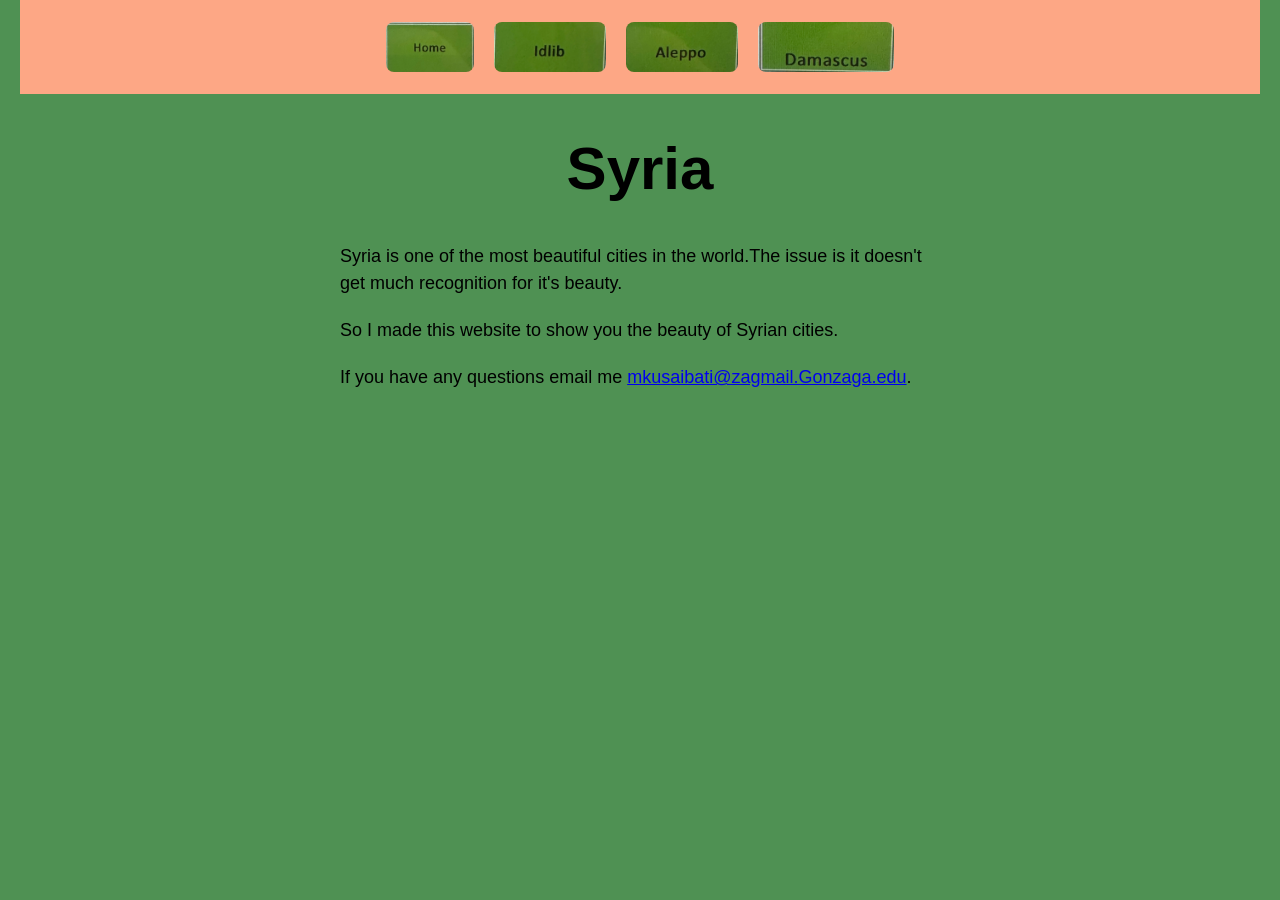
==== index.html @ 63204083 "Update index.html" ====
<!DOCTYPE html>
<!--
  Author: YOUR NAME
  GU username: YOUR-GU-USERNAME
  Course: BMIS 235 - HTML-3
-->
<html lang="en">
<head>
<meta charset="utf-8">
<meta name="author" content="YOUR NAME">
<title>Syria</title>

<!-- this one line connects the page to the stylesheet -->
<link rel="stylesheet" href="styles.css">
</head>
<body>

<!-- ===== MENU ============================================================
     The menu is four links. Each link wraps an image instead of words.
     Build it once on this page, check that every link works,
     then copy the whole <nav> block and paste it over the menu on the
     other three pages, so every page has the exact same menu.
     ===================================================================== -->
<nav>
    <a href="index.html"><img src="img/Untitled%20Design.png" alt="Home"></a>
    <a href="Idlib.html"><img src="img/Untitled%20Design-2.png" alt="Idlib"></a>
    <a href="Aleppo.html"><img src="img/Untitled%20Design-3.png" alt="Aleppo"></a>
    <a href="Damascus.html"><img src="img/Untitled%20Design-4.png" alt="Damascus"></a>
</nav>

<h1>Syria</h1>
<p>Syria is one of the most beautiful cities in the world.The issue is it doesn't get much recognition for it's beauty.</p>
<p>So I made this website to show you the beauty of Syrian cities.</p>
<p>If you have any questions email me <a href="mailto:mkusaibati@zagmail.Gonzaga.edu">mkusaibati@zagmail.Gonzaga.edu</a>.</p>
<!-- ===== SHOWCASE ======================================================
     This box is empty on purpose. In Part 7 you paste an interactive
     graphic BETWEEN the opening <div> and the closing </div> below.
     ===================================================================== -->
<div class="<style>
  .showcase {
   
  </div>

<!-- Footer: fill in your name -->
<footer>Built by Yassin Kusaibati  &middot; BMIS 235</footer>

</body>
</html>
---- styles.css ----
/* =====================================================================
   styles.css  ·  YOUR BRAND
   ---------------------------------------------------------------------
   This one file is your brand guide. Every page that links to it gets
   the same font, the same colors and the same spacing.
   Change a color here once, and every page changes.

   Use the same font and colors you picked for your Excel menu images,
   so the menu and the pages look like one brand.
   ===================================================================== */

body {
    font-family: Georgia, "Arial", serif;
    background-color: #4F9153;
    color: #000000;
    margin: 0;
    padding: 0 20px 40px 20px;
}

/* the menu at the top of every page */
nav {
    background-color: #FDA785;
    padding: 14px;
    text-align: center;
}

/* every image inside the menu is forced to the same height.
   If your images still look different sizes, their WIDTHS are
   different: go back to Excel and make every cell the same size. */
nav img {
    height: 50px;
    margin: 8px;
    vertical-align: middle;
   border-radius:8px;
}

/* no underline or border around the image links */
nav a {
    text-decoration: none;
}

h1 {
    color: #000000;
    text-align: center;
    font-size: 60px;
}

p {
    max-width: 600px;
    margin: 20px auto;
    font-size: 18px;
    line-height: 1.5;
}

footer {
    text-align: center;
    font-size: 14px;
    color: #777777;
    margin-top: 40px;
}
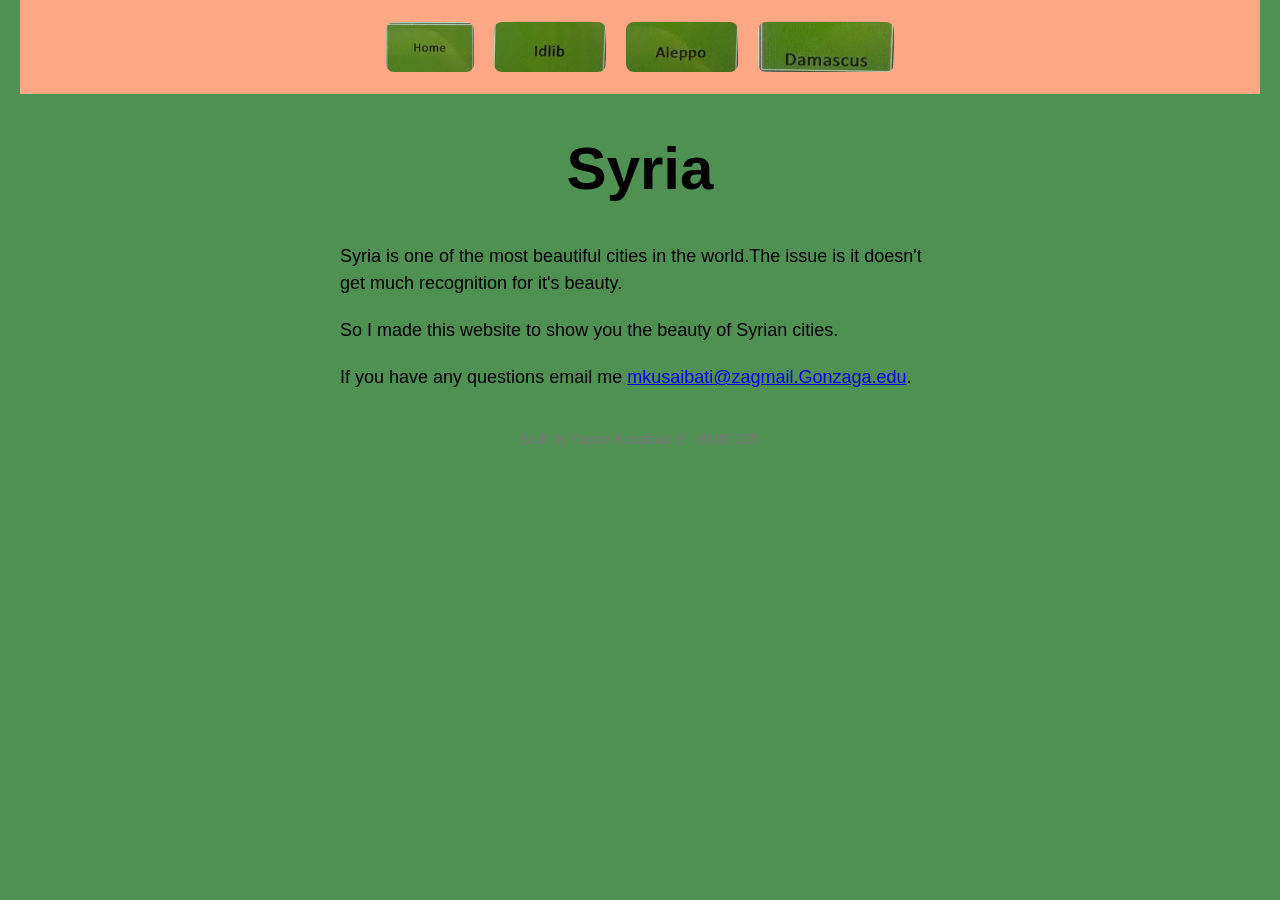
==== commit dbc848f0: "Update index.html" ====
--- a/index.html
+++ b/index.html
@@ -36,13 +36,10 @@
      This box is empty on purpose. In Part 7 you paste an interactive
      graphic BETWEEN the opening <div> and the closing </div> below.
      ===================================================================== -->
-<div class="<style>
-  .showcase {
-   
-  </div>
+<div class="showcase"></div>
 
 <!-- Footer: fill in your name -->
-<footer>Built by Yassin Kusaibati  &middot; BMIS 235</footer>
+<footer>Built by Yassin Kusaibati E &middot; BMIS 235</footer>
 
 </body>
 </html>
@@ -51,5 +48,4 @@
 
 
 
-
   
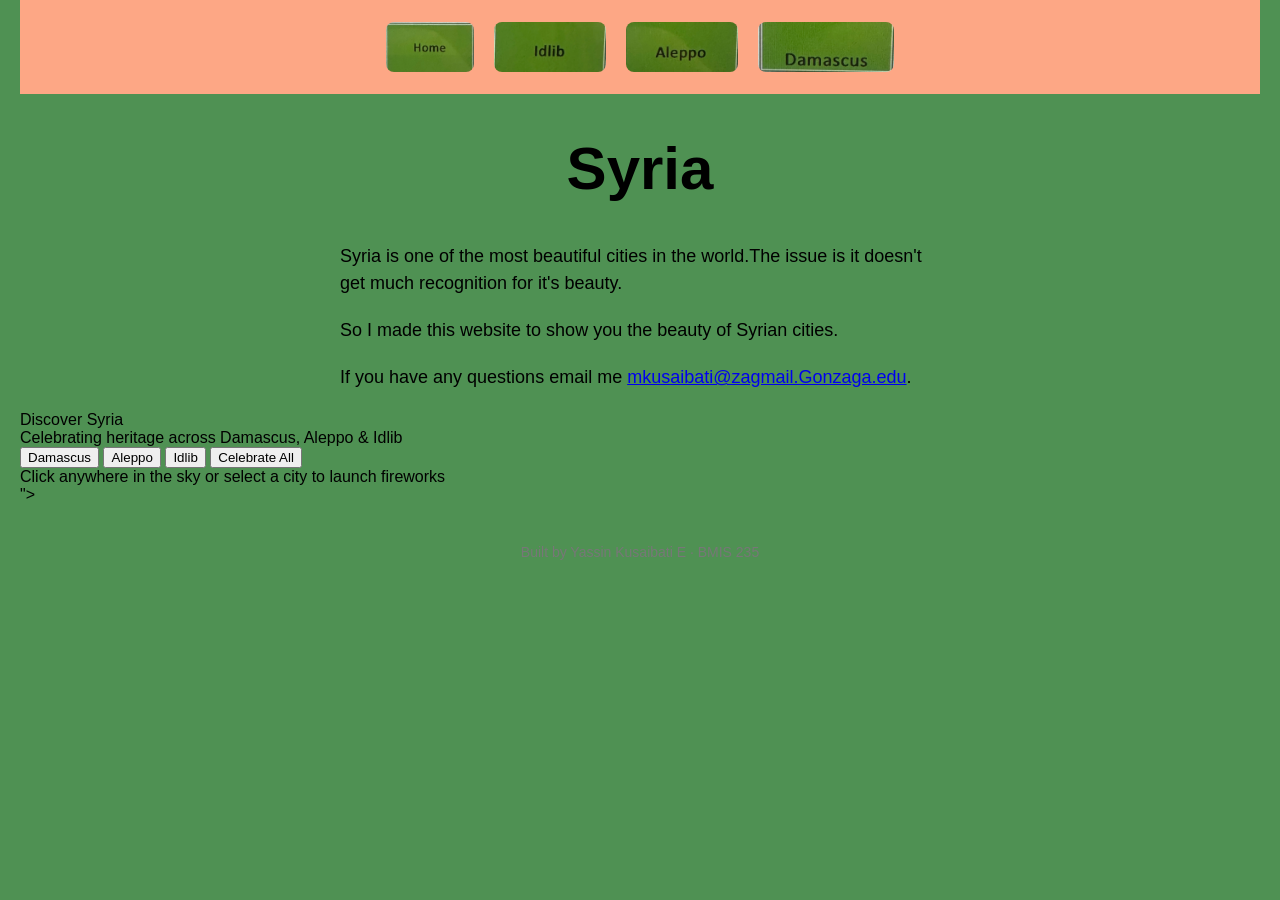
==== commit e74367b5: "Update index.html" ====
--- a/index.html
+++ b/index.html
@@ -36,7 +36,323 @@
      This box is empty on purpose. In Part 7 you paste an interactive
      graphic BETWEEN the opening <div> and the closing </div> below.
      ===================================================================== -->
-<div class="showcase"></div>
+<div class="<style>
+  .showcase {
+    position: relative;
+    width: 100%;
+    height: 450px;
+    max-height: 500px;
+    background: radial-gradient(circle at bottom, #162617 0%, #090e0a 100%);
+    font-family: Arial, Helvetica, sans-serif;
+    overflow: hidden;
+    border-radius: 12px;
+    box-sizing: border-box;
+    user-select: none;
+    -webkit-tap-highlight-color: transparent;
+  }
+
+  .showcase * {
+    box-sizing: border-box;
+  }
+
+  .showcase .sy-canvas {
+    position: absolute;
+    top: 0;
+    left: 0;
+    width: 100%;
+    height: 100%;
+    display: block;
+    cursor: crosshair;
+  }
+
+  .showcase .sy-overlay {
+    position: relative;
+    z-index: 2;
+    height: 100%;
+    display: flex;
+    flex-direction: column;
+    justify-content: space-between;
+    align-items: center;
+    padding: 24px 16px;
+    pointer-events: none;
+    text-align: center;
+  }
+
+  .showcase .sy-header {
+    background: rgba(9, 14, 10, 0.55);
+    backdrop-filter: blur(4px);
+    padding: 14px 22px;
+    border-radius: 10px;
+    border: 1px solid rgba(79, 145, 83, 0.4);
+    max-width: 90%;
+  }
+
+  .showcase .sy-title {
+    margin: 0 0 6px 0;
+    font-size: clamp(1.35rem, 4vw, 2rem);
+    font-weight: bold;
+    color: #ffffff;
+    letter-spacing: 0.5px;
+  }
+
+  .showcase .sy-title span {
+    color: #FDA785;
+  }
+
+  .showcase .sy-subtitle {
+    margin: 0;
+    font-size: clamp(0.85rem, 2.5vw, 1rem);
+    color: #d8e6d9;
+  }
+
+  .showcase .sy-controls {
+    display: flex;
+    flex-wrap: wrap;
+    justify-content: center;
+    gap: 10px;
+    pointer-events: auto;
+    width: 100%;
+    max-width: 520px;
+  }
+
+  .showcase .sy-btn {
+    background: rgba(20, 32, 21, 0.85);
+    color: #ffffff;
+    border: 2px solid #4F9153;
+    padding: 8px 16px;
+    font-family: Arial, Helvetica, sans-serif;
+    font-size: 0.9rem;
+    font-weight: bold;
+    border-radius: 25px;
+    cursor: pointer;
+    transition: all 0.25s ease;
+    box-shadow: 0 4px 12px rgba(0, 0, 0, 0.4);
+  }
+
+  .showcase .sy-btn:hover,
+  .showcase .sy-btn.sy-active {
+    background: #4F9153;
+    border-color: #FDA785;
+    color: #ffffff;
+    transform: translateY(-2px);
+  }
+
+  .showcase .sy-hint {
+    margin-top: 8px;
+    font-size: 0.75rem;
+    color: #FDA785;
+    opacity: 0.9;
+  }
+</style>
+
+<!-- HTML: Creates the fireworks canvas, hero title, and interactive buttons for Damascus, Aleppo, and Idlib -->
+<canvas class="sy-canvas"></canvas>
+<div class="sy-overlay">
+  <div class="sy-header">
+    <div class="sy-title">Discover <span>Syria</span></div>
+    <div class="sy-subtitle" id="sy-city-desc">Celebrating heritage across Damascus, Aleppo &amp; Idlib</div>
+  </div>
+  <div>
+    <div class="sy-controls">
+      <button type="button" class="sy-btn" data-city="damascus">Damascus</button>
+      <button type="button" class="sy-btn" data-city="aleppo">Aleppo</button>
+      <button type="button" class="sy-btn" data-city="idlib">Idlib</button>
+      <button type="button" class="sy-btn" data-city="celebrate">Celebrate All</button>
+    </div>
+    <div class="sy-hint">Click anywhere in the sky or select a city to launch fireworks</div>
+  </div>
+</div>
+
+<!-- JavaScript: Runs the physics-based fireworks animation in Syrian flag and brand colors -->
+<script>
+  (function () {
+    const container = document.currentScript.parentElement;
+    if (!container) return;
+
+    const canvas = container.querySelector('.sy-canvas');
+    const ctx = canvas.getContext('2d');
+    const descEl = container.querySelector('#sy-city-desc');
+    const buttons = container.querySelectorAll('.sy-btn');
+
+    let width = 0;
+    let height = 0;
+    let rockets = [];
+    let particles = [];
+
+    // Palette featuring Syrian flag colors (Green, White, Red, Black-slate) & brand accent (#FDA785)
+    const syrianColors = ['#4F9153', '#007A3D', '#CE1126', '#FFFFFF', '#FDA785'];
+
+    const cityInfo = {
+      damascus: 'Damascus — The City of Jasmine & One of the Oldest Continuously Inhabited Cities',
+      aleppo: 'Aleppo — Historic Crossroads of Trade, Culture & Citadel Heritage',
+      idlib: 'Idlib — Land of Ancient Olive Groves & Forgotten Cities',
+      celebrate: 'Celebrating Heritage Across Damascus, Aleppo & Idlib'
+    };
+
+    function resizeCanvas() {
+      const rect = container.getBoundingClientRect();
+      width = canvas.width = rect.width;
+      height = canvas.height = rect.height;
+    }
+
+    window.addEventListener('resize', resizeCanvas);
+    resizeCanvas();
+
+    class Rocket {
+      constructor(targetX, targetY) {
+        this.x = width * (0.2 + Math.random() * 0.6);
+        this.y = height;
+        this.targetX = targetX || width * (0.15 + Math.random() * 0.7);
+        this.targetY = targetY || height * (0.15 + Math.random() * 0.4);
+        const angle = Math.atan2(this.targetY - this.y, this.targetX - this.x);
+        const speed = 6 + Math.random() * 2.5;
+        this.vx = Math.cos(angle) * speed;
+        this.vy = Math.sin(angle) * speed;
+        this.color = syrianColors[Math.floor(Math.random() * syrianColors.length)];
+        this.trail = [];
+        this.exploded = false;
+      }
+
+      update() {
+        this.trail.push({ x: this.x, y: this.y });
+        if (this.trail.length > 6) this.trail.shift();
+
+        this.x += this.vx;
+        this.y += this.vy;
+
+        const dist = Math.hypot(this.targetX - this.x, this.targetY - this.y);
+        if (dist < 12 || this.y <= this.targetY) {
+          this.exploded = true;
+          createExplosion(this.x, this.y);
+        }
+      }
+
+      draw() {
+        ctx.beginPath();
+        for (let i = 0; i < this.trail.length; i++) {
+          ctx.lineTo(this.trail[i].x, this.trail[i].y);
+        }
+        ctx.strokeStyle = this.color;
+        ctx.lineWidth = 2.5;
+        ctx.stroke();
+      }
+    }
+
+    class Particle {
+      constructor(x, y, color) {
+        this.x = x;
+        this.y = y;
+        const angle = Math.random() * Math.PI * 2;
+        const speed = Math.random() * 4.5 + 1;
+        this.vx = Math.cos(angle) * speed;
+        this.vy = Math.sin(angle) * speed;
+        this.gravity = 0.06;
+        this.friction = 0.96;
+        this.alpha = 1;
+        this.decay = Math.random() * 0.018 + 0.012;
+        this.color = color;
+        this.size = Math.random() * 2.5 + 1.5;
+      }
+
+      update() {
+        this.vx *= this.friction;
+        this.vy *= this.friction;
+        this.vy += this.gravity;
+        this.x += this.vx;
+        this.y += this.vy;
+        this.alpha -= this.decay;
+      }
+
+      draw() {
+        ctx.save();
+        ctx.globalAlpha = Math.max(0, this.alpha);
+        ctx.beginPath();
+        ctx.arc(this.x, this.y, this.size, 0, Math.PI * 2);
+        ctx.fillStyle = this.color;
+        ctx.fill();
+        ctx.restore();
+      }
+    }
+
+    function createExplosion(x, y) {
+      // Layered burst using Syrian green, white, red, and brand peach accent
+      const burstColors = ['#4F9153', '#FFFFFF', '#CE1126', '#FDA785'];
+      const primaryColor = burstColors[Math.floor(Math.random() * burstColors.length)];
+      const count = 48;
+
+      for (let i = 0; i < count; i++) {
+        const color = i % 3 === 0 ? '#FFFFFF' : (i % 4 === 0 ? '#CE1126' : primaryColor);
+        particles.push(new Particle(x, y, color));
+      }
+    }
+
+    function launchSalvo(count, spreadX) {
+      for (let i = 0; i < count; i++) {
+        setTimeout(() => {
+          const tx = spreadX
+            ? width * (spreadX + (Math.random() * 0.16 - 0.08))
+            : width * (0.15 + Math.random() * 0.7);
+          const ty = height * (0.18 + Math.random() * 0.35);
+          rockets.push(new Rocket(tx, ty));
+        }, i * 240);
+      }
+    }
+
+    function animate() {
+      ctx.fillStyle = 'rgba(9, 14, 10, 0.22)';
+      ctx.fillRect(0, 0, width, height);
+
+      for (let i = rockets.length - 1; i >= 0; i--) {
+        rockets[i].update();
+        rockets[i].draw();
+        if (rockets[i].exploded) rockets.splice(i, 1);
+      }
+
+      for (let i = particles.length - 1; i >= 0; i--) {
+        particles[i].update();
+        particles[i].draw();
+        if (particles[i].alpha <= 0) particles.splice(i, 1);
+      }
+
+      requestAnimationFrame(animate);
+    }
+
+    // Click or tap anywhere on canvas to launch a firework to that spot
+    canvas.addEventListener('pointerdown', function (e) {
+      const rect = canvas.getBoundingClientRect();
+      const x = e.clientX - rect.left;
+      const y = e.clientY - rect.top;
+      rockets.push(new Rocket(x, y));
+    });
+
+    // City buttons trigger custom fireworks and update subtitle
+    buttons.forEach((btn) => {
+      btn.addEventListener('click', function () {
+        buttons.forEach((b) => b.classList.remove('sy-active'));
+        this.classList.add('sy-active');
+
+        const city = this.getAttribute('data-city');
+        descEl.textContent = cityInfo[city];
+
+        if (city === 'damascus') launchSalvo(3, 0.25);
+        else if (city === 'aleppo') launchSalvo(3, 0.5);
+        else if (city === 'idlib') launchSalvo(3, 0.75);
+        else launchSalvo(6);
+      });
+    });
+
+    // Start animation and trigger welcoming entrance fireworks
+    animate();
+    launchSalvo(5);
+
+    // Gentle periodic ambient fireworks so the hero stays lively
+    setInterval(() => {
+      if (document.visibilityState === 'visible' && rockets.length < 3) {
+        rockets.push(new Rocket());
+      }
+    }, 3200);
+  })();
+</script>"></div>
 
 <!-- Footer: fill in your name -->
 <footer>Built by Yassin Kusaibati E &middot; BMIS 235</footer>
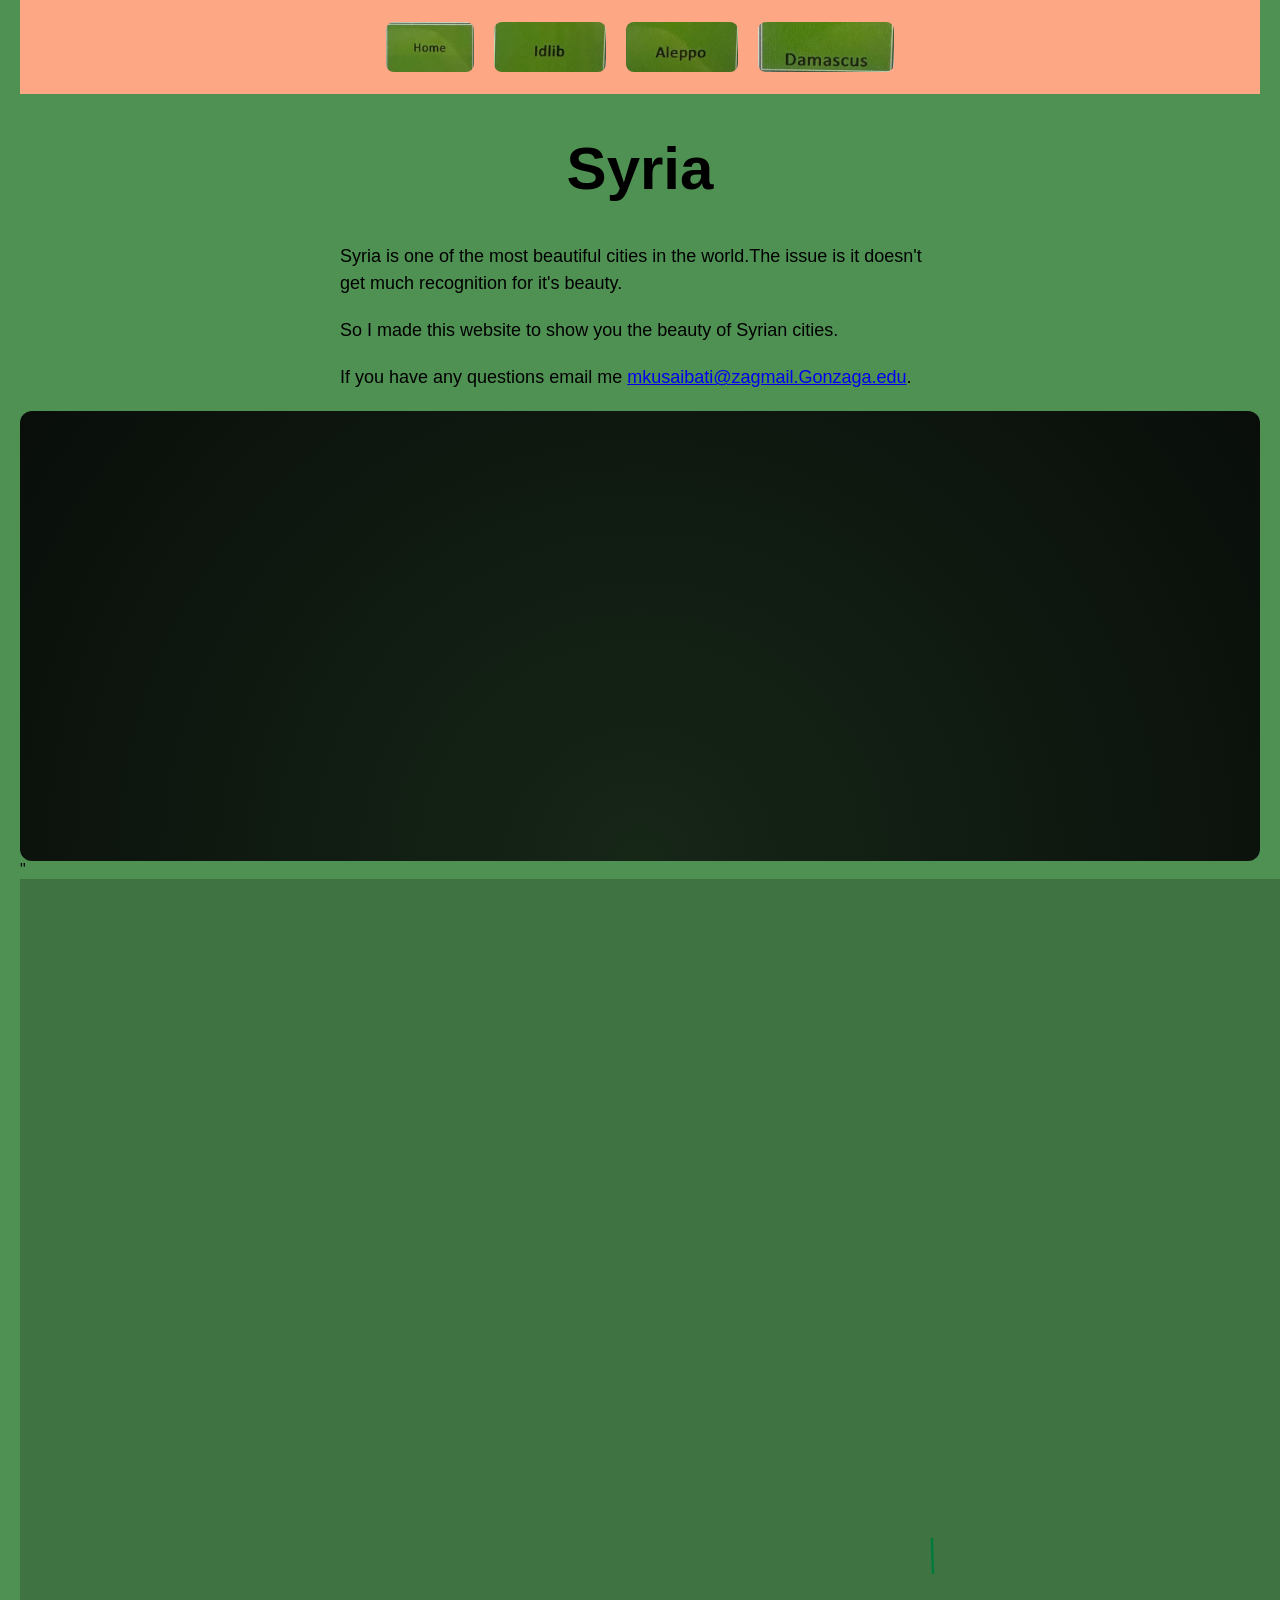
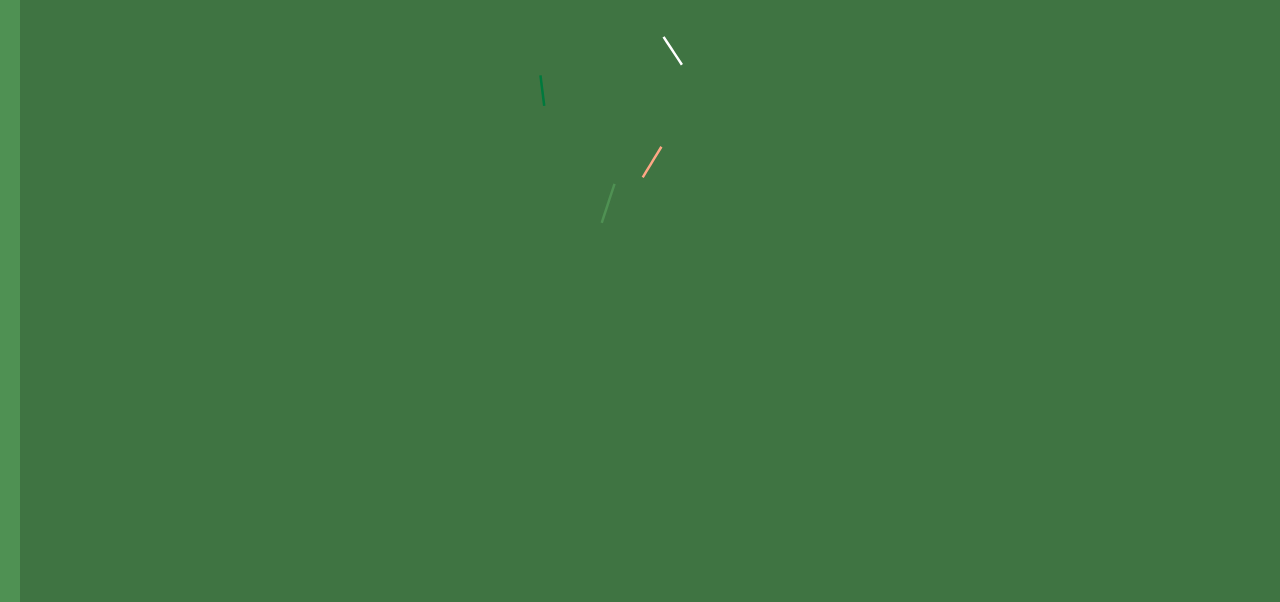
==== commit 12748c64: "Update index.html" ====
--- a/index.html
+++ b/index.html
@@ -36,7 +36,7 @@
      This box is empty on purpose. In Part 7 you paste an interactive
      graphic BETWEEN the opening <div> and the closing </div> below.
      ===================================================================== -->
-<div class="<style>
+<div class="showcase"></div>"<style> 
   .showcase {
     position: relative;
     width: 100%;
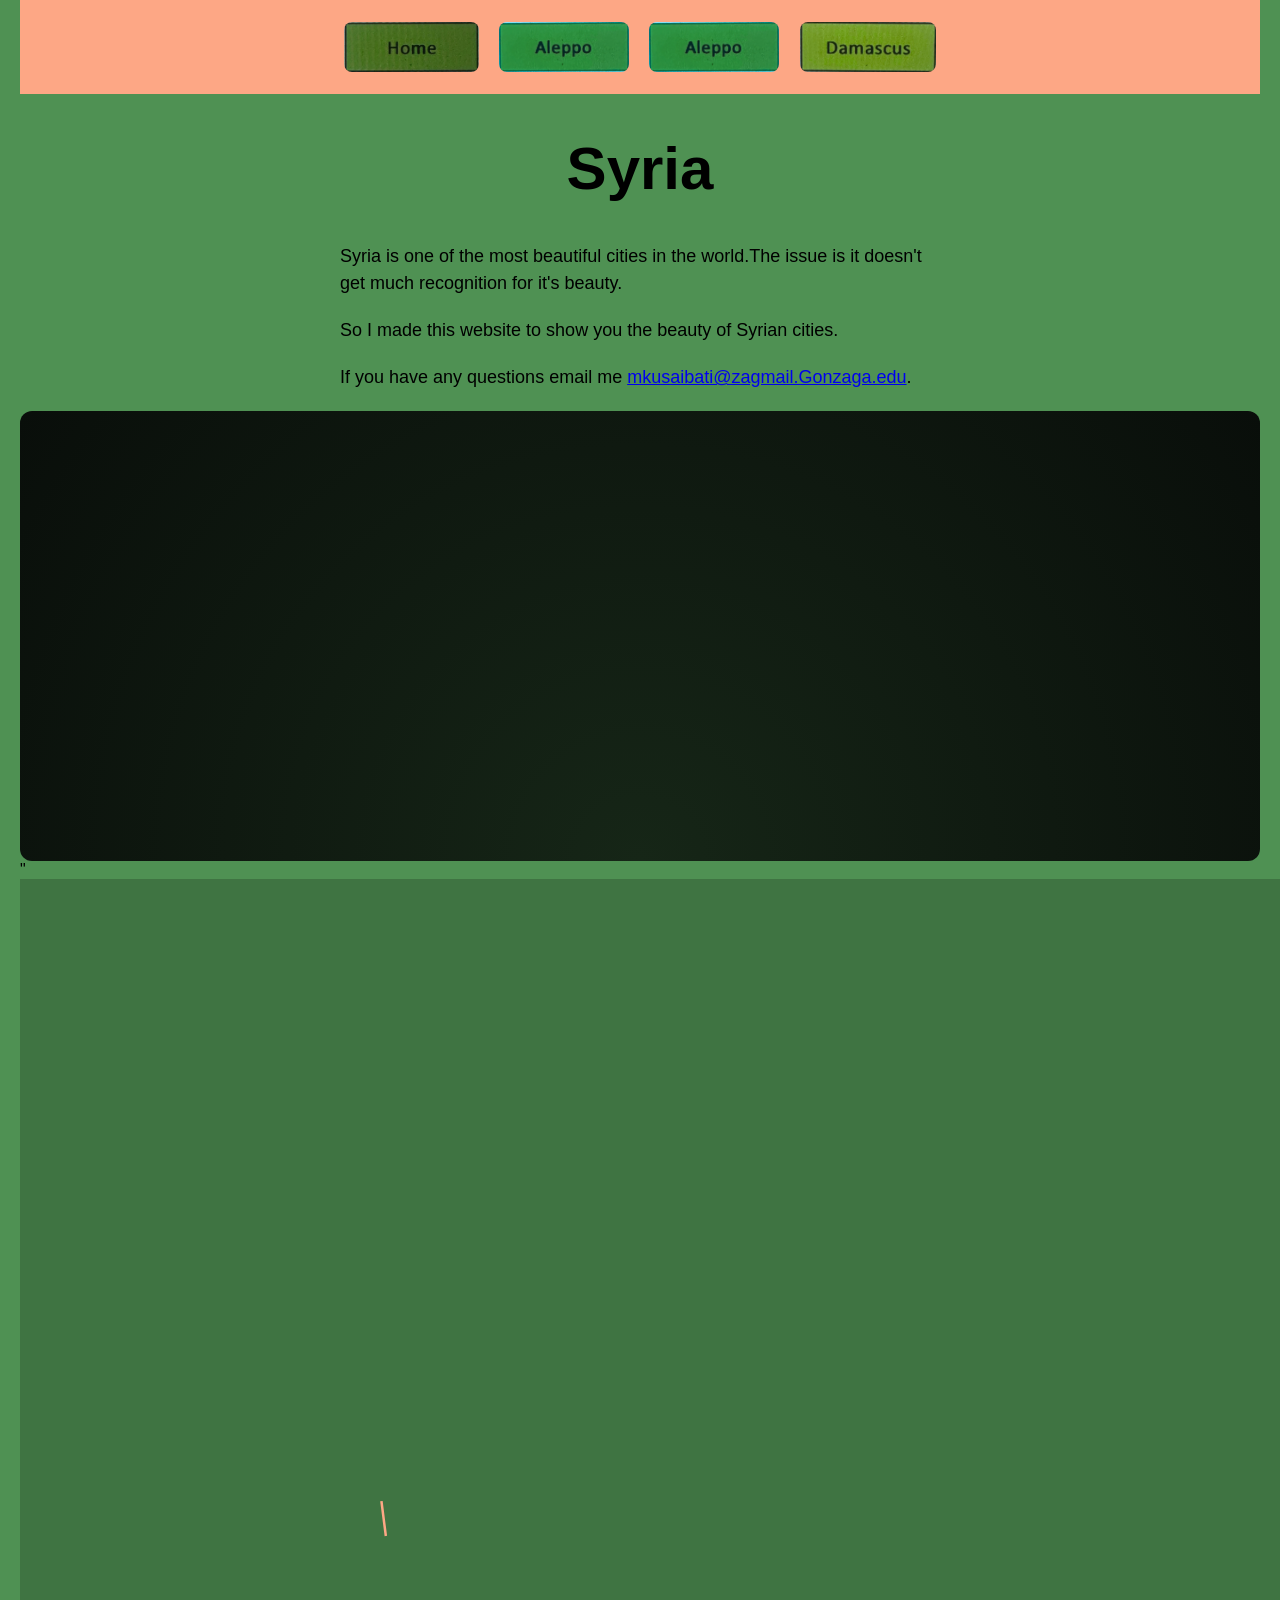
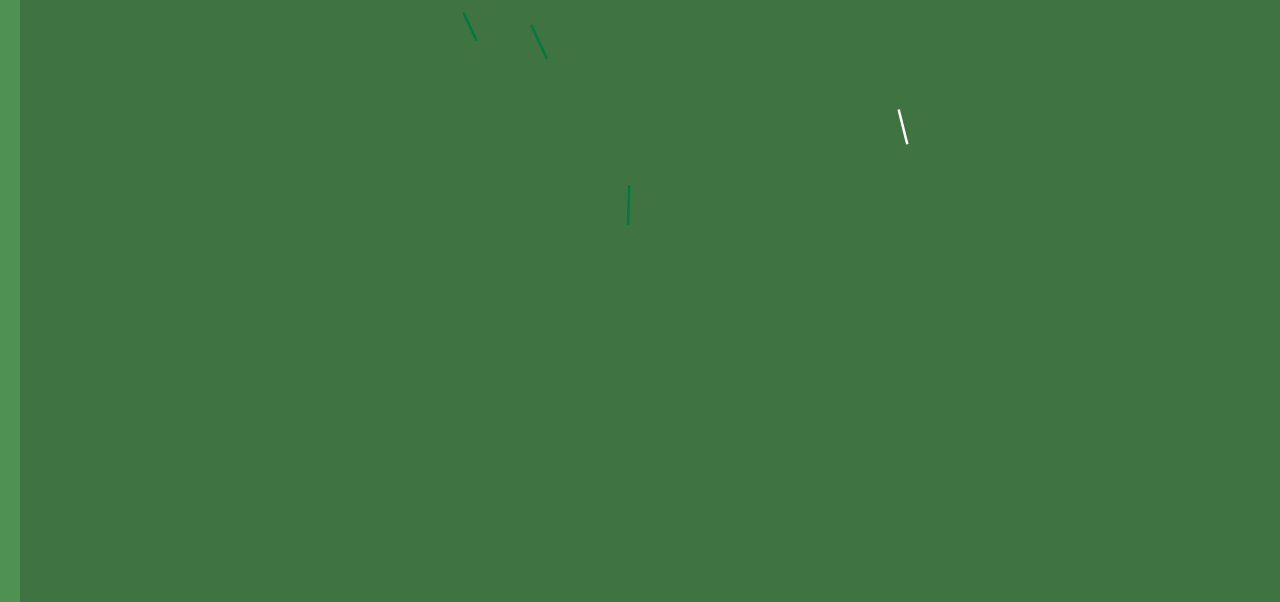
==== commit 8dbe90a7: "Update index.html" ====
--- a/index.html
+++ b/index.html
@@ -22,10 +22,10 @@
      other three pages, so every page has the exact same menu.
      ===================================================================== -->
 <nav>
-    <a href="index.html"><img src="img/Untitled%20Design.png" alt="Home"></a>
-    <a href="Idlib.html"><img src="img/Untitled%20Design-2.png" alt="Idlib"></a>
-    <a href="Aleppo.html"><img src="img/Untitled%20Design-3.png" alt="Aleppo"></a>
-    <a href="Damascus.html"><img src="img/Untitled%20Design-4.png" alt="Damascus"></a>
+    <a href="index.html"><img src="img/Untitled%20Design-12.png" alt="Home"></a>
+    <a href="Idlib.html"><img src="img/Untitled%20Design-10.png" alt="Idlib"></a>
+    <a href="Aleppo.html"><img src="img/Untitled%20Design-10.png" alt="Aleppo"></a>
+    <a href="Damascus.html"><img src="img/Untitled%20Design-9.png" alt="Damascus"></a>
 </nav>
 
 <h1>Syria</h1>
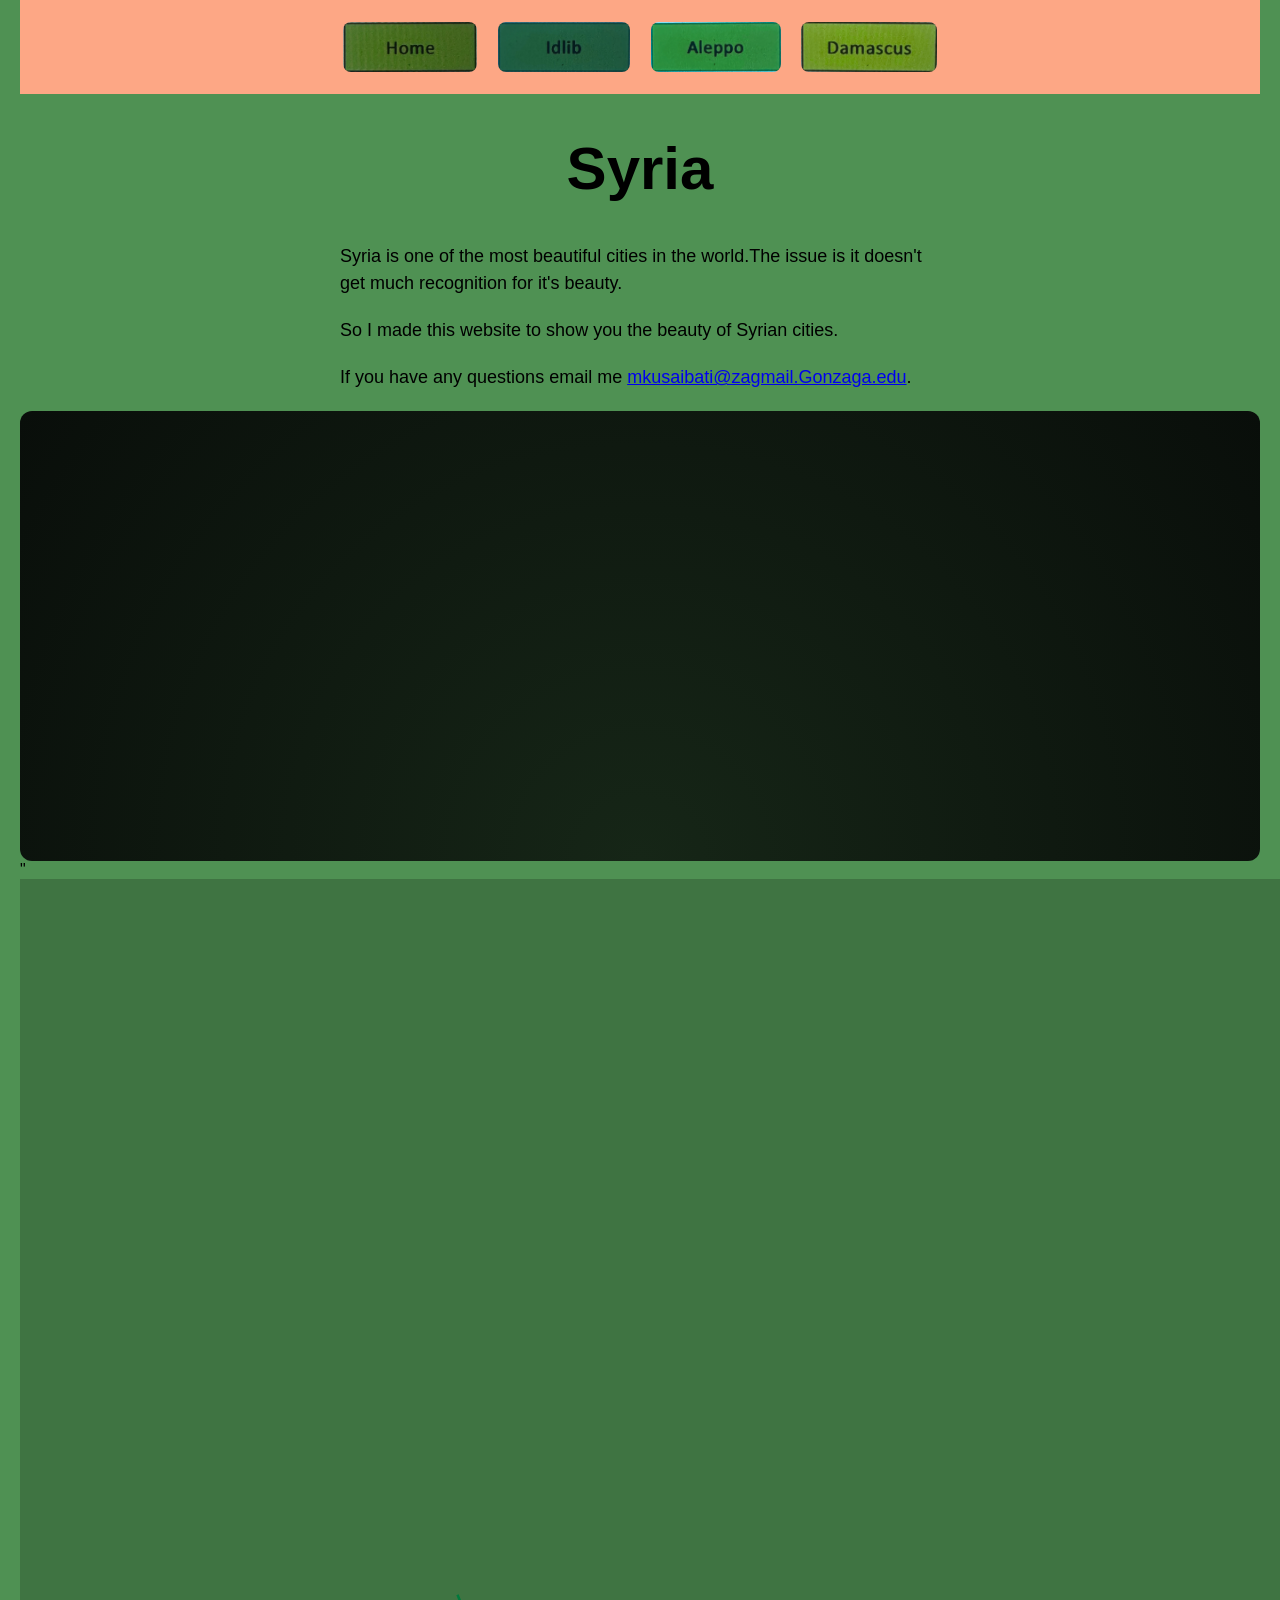
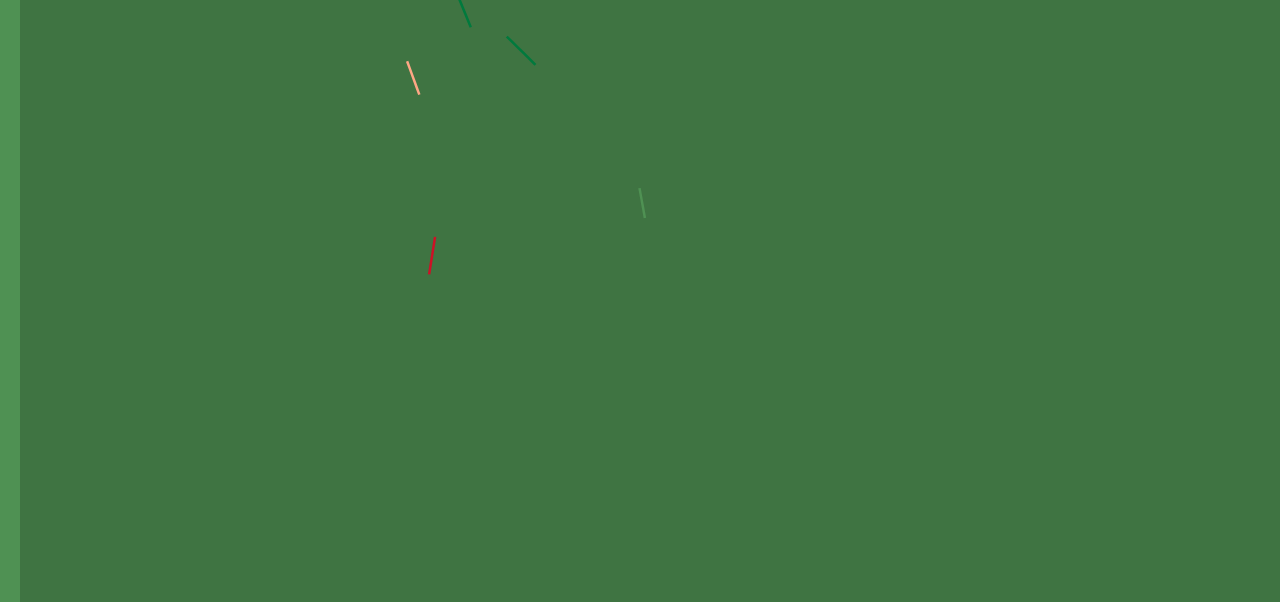
==== commit 21a3eb66: "Update index.html" ====
--- a/index.html
+++ b/index.html
@@ -23,7 +23,7 @@
      ===================================================================== -->
 <nav>
     <a href="index.html"><img src="img/Untitled%20Design-12.png" alt="Home"></a>
-    <a href="Idlib.html"><img src="img/Untitled%20Design-10.png" alt="Idlib"></a>
+    <a href="Idlib.html"><img src="img/Untitled%20Design-11.png" alt="Idlib"></a>
     <a href="Aleppo.html"><img src="img/Untitled%20Design-10.png" alt="Aleppo"></a>
     <a href="Damascus.html"><img src="img/Untitled%20Design-9.png" alt="Damascus"></a>
 </nav>
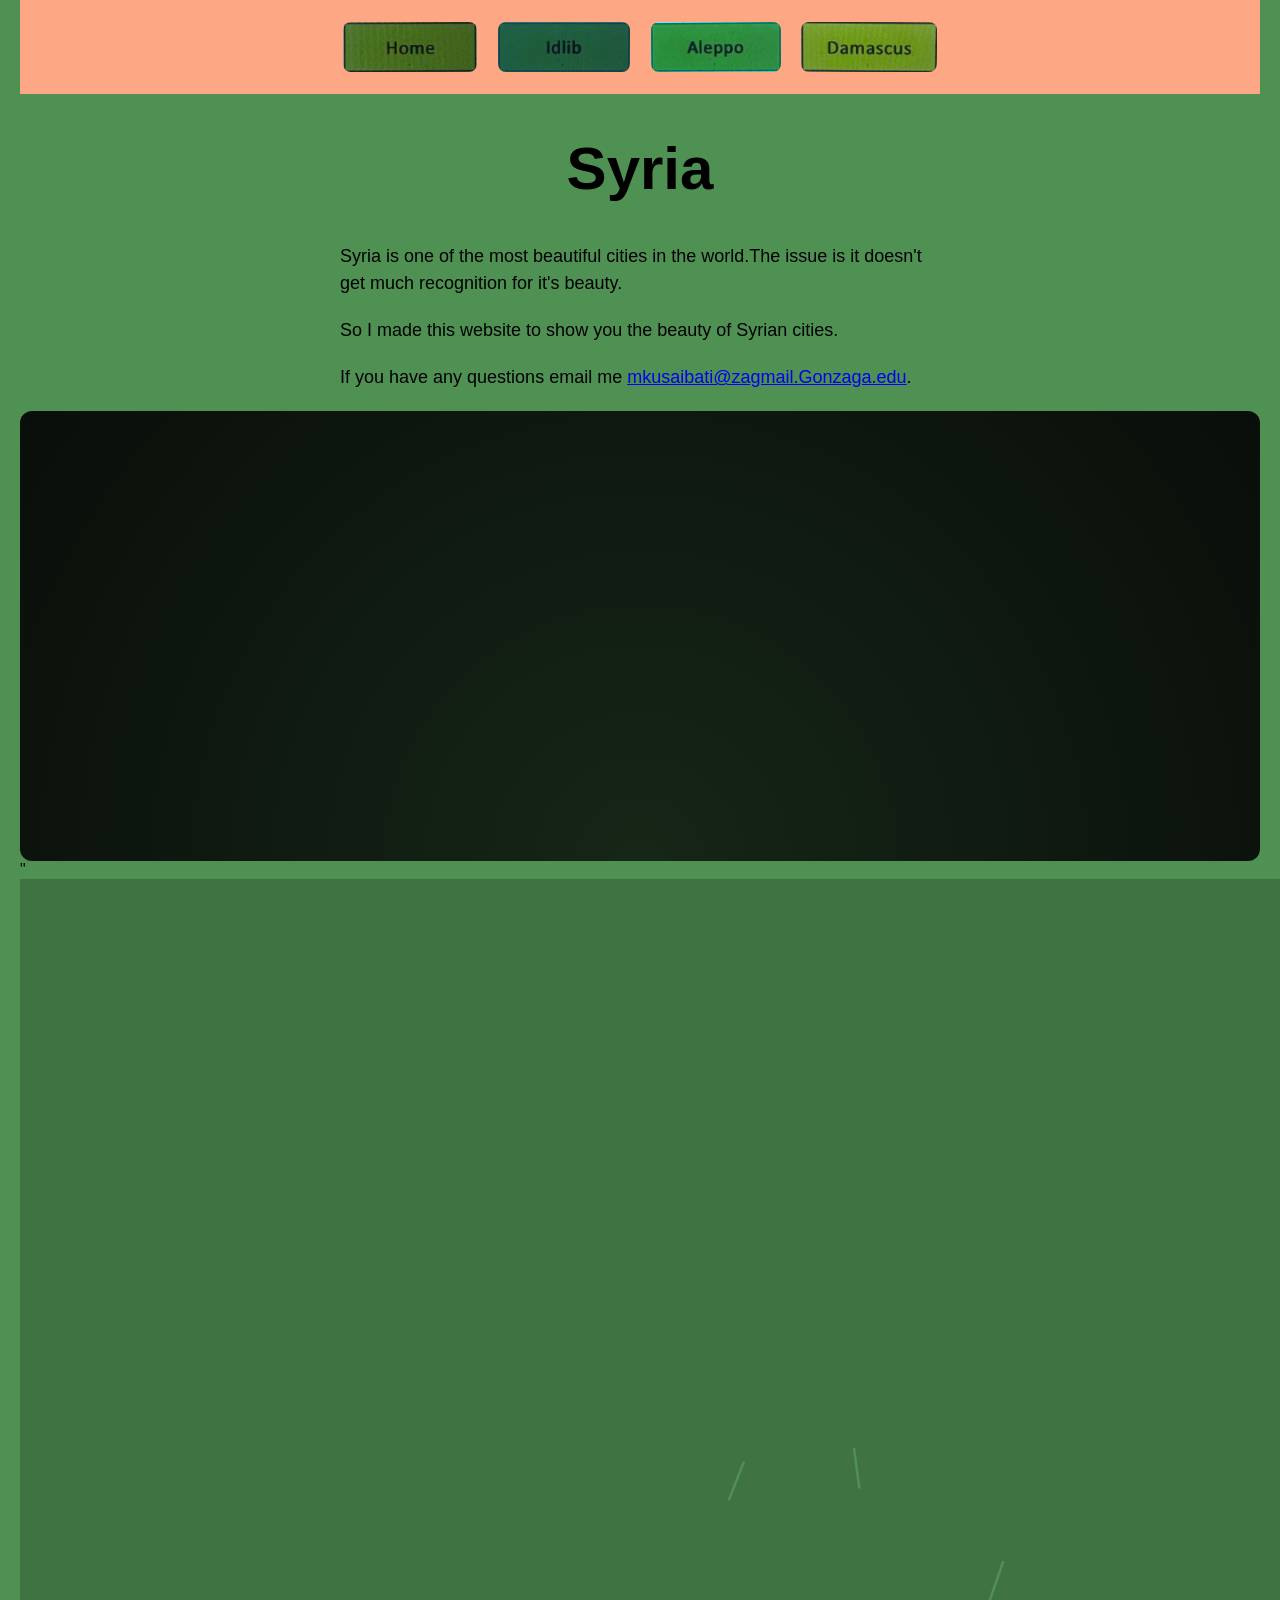
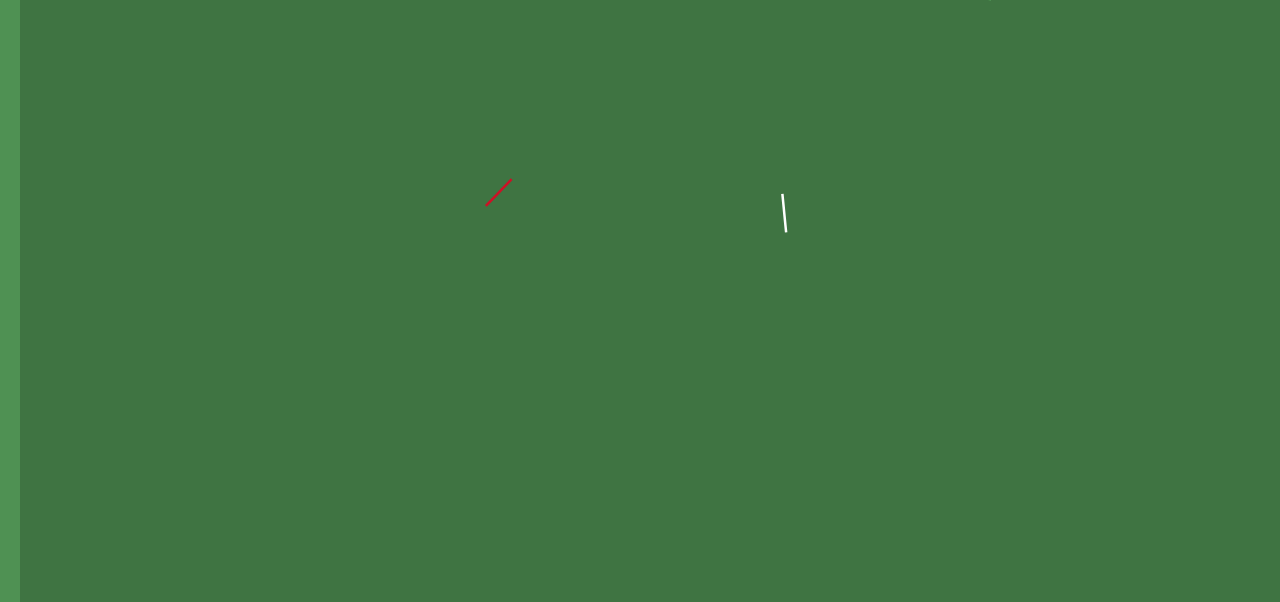
==== commit 5acb937e: "Update index.html" ====
--- a/index.html
+++ b/index.html
@@ -355,7 +355,7 @@
 </script>"></div>
 
 <!-- Footer: fill in your name -->
-<footer>Built by Yassin Kusaibati E &middot; BMIS 235</footer>
+<footer>Built by Yassin Kusaibati  &middot; BMIS 235</footer>
 
 </body>
 </html>
--- a/styles.css
+++ b/styles.css
@@ -36,7 +36,8 @@
 
 /* no underline or border around the image links */
 nav a {
-    text-decoration: none;
+  text-decoration: underline;
+  font-style: italic;
 }
 
 h1 {
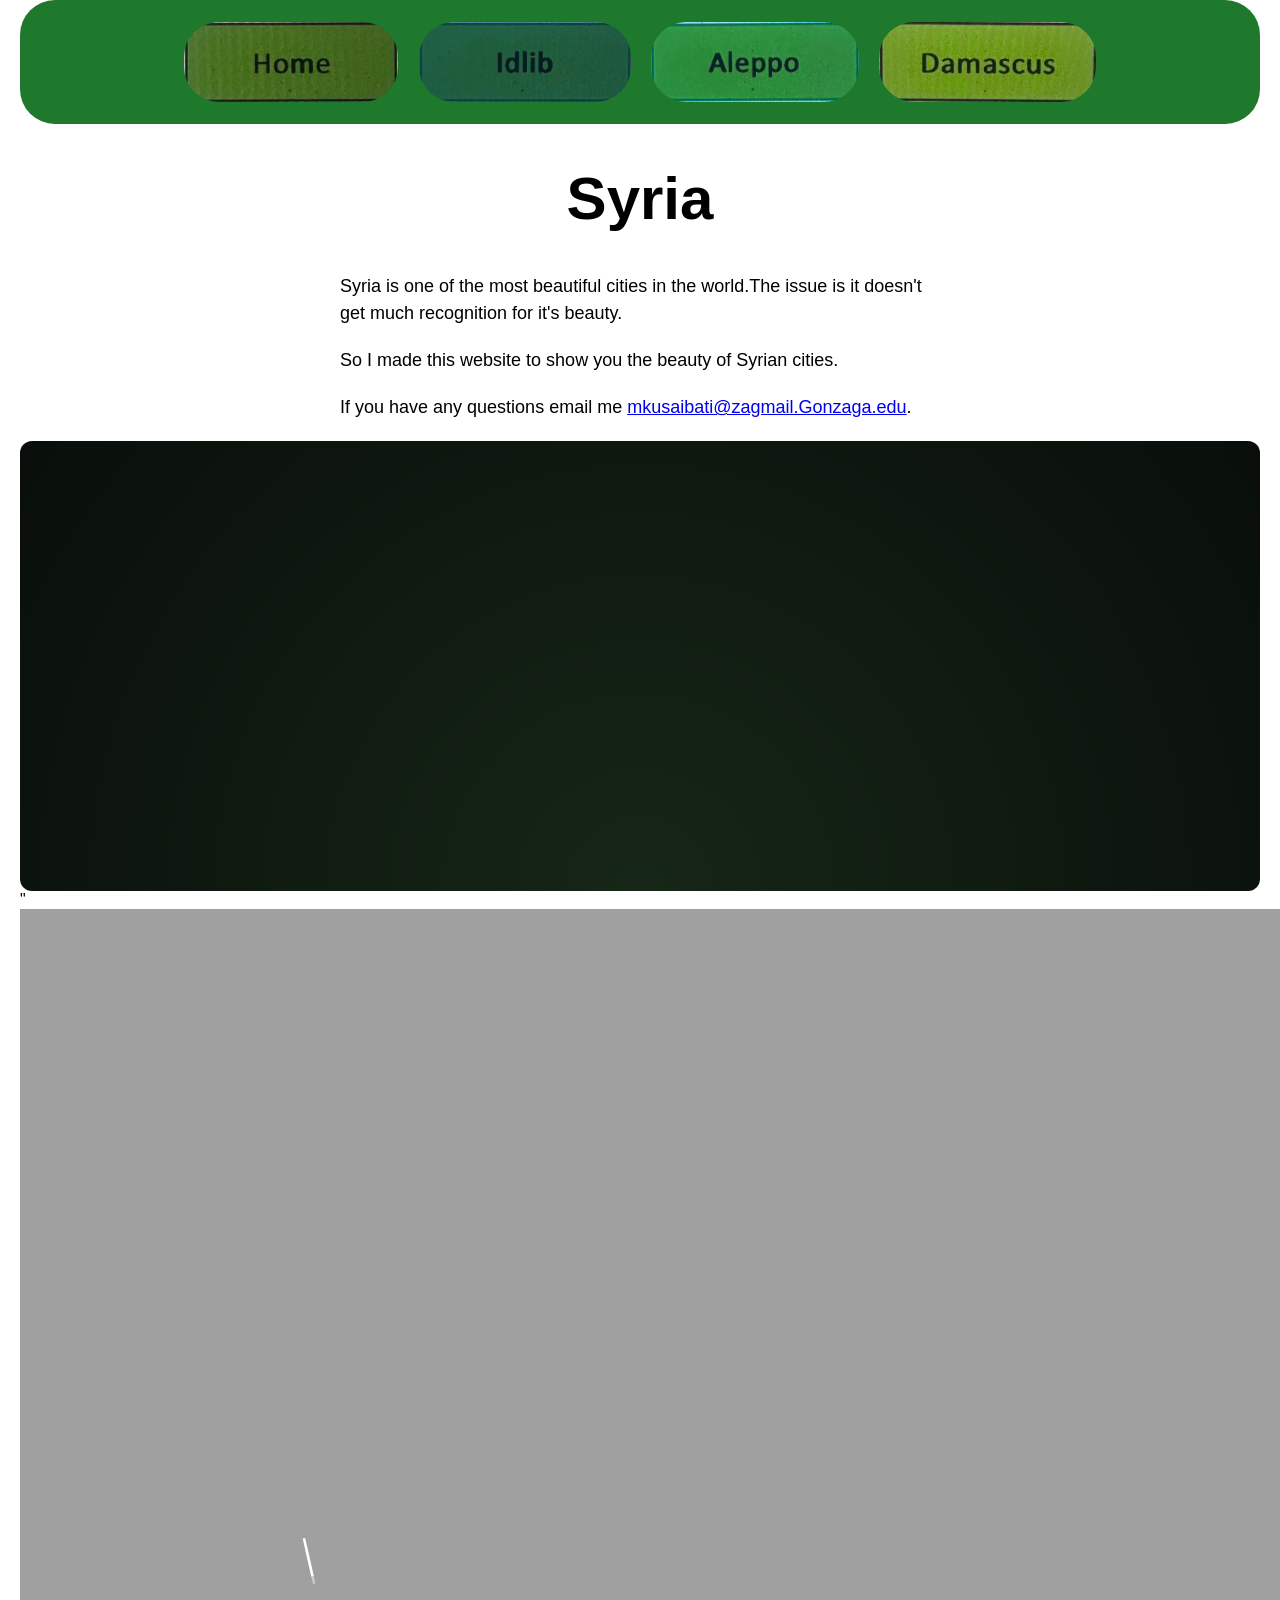
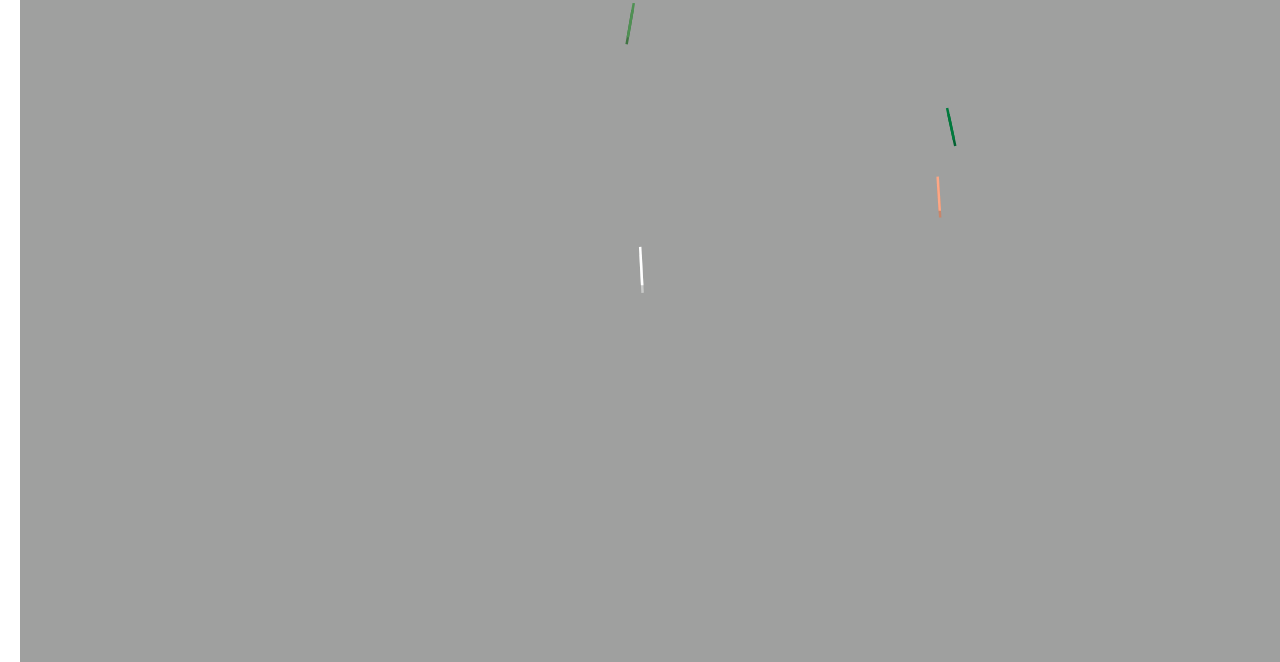
==== commit 1865b325: "Update index.html" ====
--- a/index.html
+++ b/index.html
@@ -1,7 +1,7 @@
 <!DOCTYPE html>
 <!--
-  Author: YOUR NAME
-  GU username: YOUR-GU-USERNAME
+  Author: Yassin Kusaibati
+  GU username: mkusaibati@zagmail.Gonzaga.edu
   Course: BMIS 235 - HTML-3
 -->
 <html lang="en">
--- a/styles.css
+++ b/styles.css
@@ -10,8 +10,9 @@
    ===================================================================== */
 
 body {
-    font-family: Georgia, "Arial", serif;
-    background-color: #4F9153;
+    font-family: Georgia, "Arial", serif; git add .
+git commit -m "Change body font to Arial" 
+    background-color: #E5D8C5;
     color: #000000;
     margin: 0;
     padding: 0 20px 40px 20px;
@@ -19,19 +20,25 @@
 
 /* the menu at the top of every page */
 nav {
-    background-color: #FDA785;
-    padding: 14px;
+    background-color: #1E792C; git add .
+git commit -m "Change the background color to #0b6a3c"
+git push
+   color: ##E5D8C5;
+    padding: 14px; 
     text-align: center;
+   border-radius:35px;
 }
 
 /* every image inside the menu is forced to the same height.
    If your images still look different sizes, their WIDTHS are
    different: go back to Excel and make every cell the same size. */
 nav img {
-    height: 50px;
+    height: 80px;
     margin: 8px;
     vertical-align: middle;
-   border-radius:8px;
+   border-radius:35px; git add .
+git commit -m "Add rounded corners to nav menu and clean up body CSS"
+git push 
 }
 
 /* no underline or border around the image links */
